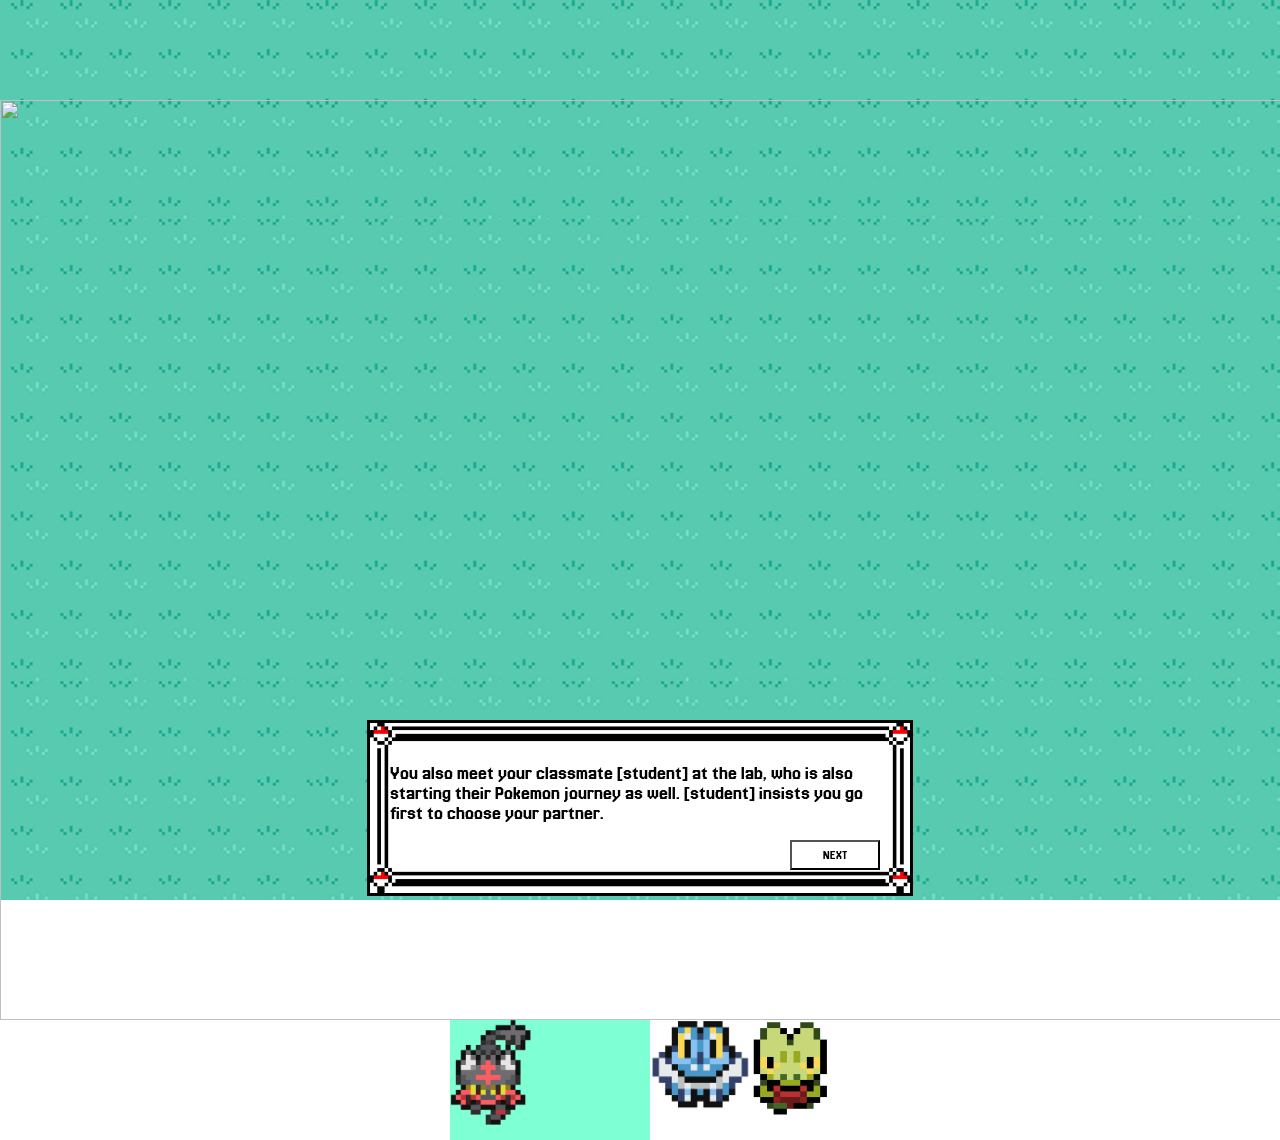
==== starter.html @ aa74a329 "im strugglingghfoidshngiore" ====
<!DOCTYPE html>
<html lang="en">

<head>
    <meta charset="UTF-8">
    <meta name="viewport" content="width=device-width, initial-scale=1.0">
    <title>Cart Adventure | Gameplay!</title>
    <link rel="stylesheet" href="style.css">
    <link href='https://fonts.googleapis.com/css?family=Jersey 20' rel='stylesheet'>
    <script src="app.js"></script>
</head>

<body class="gameplay">
    <div class="game2">
        <img id="image" src="bg2.png">
        <dialog class="dialouge" open>
            <p>Who would you like to pick?</p>
            <form method="dialog">
                <button>NEXT</button>
            </form>
        </dialog>
        <dialog class="dialouge" open>
            <p>You also meet your classmate [student] at the lab,
                who is also starting their Pokemon journey as well.
                [student] insists you go first to choose your partner.</p>
            <form method="dialog">
                <button>NEXT</button>
            </form>
        </dialog>

        <section class="starter-pick">
            <div class="litten">
                <img id="lit" src="lit.png">
            </div>
            <div class="froakie">
                <img id="frk" src="frk.png">
            </div>
            <div class="treecko">
                <img id="tck" src="tck.png">
            </div>

        </section>

    </div>


</body>

</html>
---- style.css ----
/* if there are COLORS in this css, create variables for them!!! */
:root {
    --button-color-prim: rgb(29, 44, 111);
    --button-color-sec: rgb(253, 255, 135);
    --text-color: rgb(255, 244, 94);
    --blue-box: #83B7FF;
}

body.title {
    background-image: url(Map.png);
    background-size: 100% 100%;
    background-position: center;
    background-repeat: no-repeat;
    background-attachment: fixed;
    margin: 0;
}

body.info {
    background-image: url(water-texture.png);
    background-size: 30px;
    background-position: center;
    background-repeat: repeat;
    background-attachment: fixed;
    margin: 0;
}

body.gameplay {
    background-image: url(grass-texture.png);
    background-size: 650px;
    background-position: center;
    background-repeat: repeat;
    background-attachment: fixed;
    margin: 0;
}

* {
    font-family: "Jersey 20", sans-serif;
}

/* title  page */
h1 {
    background-image: url(title.png);
    width: 872px;
    height: 360px;
    text-indent: -9999em;
    margin-left: auto;
    margin-right: auto;
}

#start {
    color: white;
    display: block;
    background-color: black;
    width: 100%;
    height: 96px;
    line-height: 96px;
    text-align: center;
    font-size: 65px;
    margin-left: auto;
    margin-right: auto;
    margin-top: 350px;
    border: none;
    text-decoration: none;
}

#start:hover {
    background-color: var(--button-color-prim);
    color: var(--button-color-sec);
    cursor: pointer;
}

/* info page */
/* input stuff */
#lab {
    width: 570px;
    height: 50px;
    background-color: var(--text-color);
    border: none;
    font-size: 30px;
}

#classmate {
    width: 570px;
    height: 50px;
    background-color: var(--text-color);
    border: none;
    font-size: 30px;
}

#teacher {
    width: 570px;
    height: 50px;
    background-color: var(--text-color);
    border: none;
    font-size: 30px;
}

#play {
    width: 302px;
    height: 55px;
    display: block;
    font-size: 40px;
    background-color: black;
    color: white;
    border: none;
    align-items: center;
    text-decoration: none;
    padding-top: 20px;
    align-self: center;
    margin-left: auto;
    margin-right: auto;
    margin-top: 50px;
}



#play:hover {
    background-color: var(--button-color-prim);
    color: var(--button-color-sec);
    cursor: pointer;
}

div.info {
    display: block;
    width: 1328px;
    height: 915px;
    background-color: var(--blue-box);
    align-self: center;
    text-align: center;
    margin-left: auto;
    margin-right: auto;
    font-size: 40px;

}




/* gameplay */
#image {
    width: 1324px;
    height: 920px;
    max-width: fit-content;
    display: flex;
    align-items: center;
    justify-content: center;
    background-position: center;
    margin-left: auto;
    margin-right: auto;
    margin-top: 100px;
}

.dialouge {
    height: 130px;
    width: 1290px;
    font-size: 20px;
    padding: 20px;
    width: 500px;
    word-wrap: break-word;
    margin-top: -300px;
    background-image: url(dialouge.png);
    background-size: 541px;
    max-width: fit-content;
}

button {
    height: 30px;
    width: 90px;
    background-color: white;
    margin-top: -30px;
    margin-left: 400px;
}

button:hover {
    font-size: 15px;
    transition: 0.5s;
}

a {
    text-decoration: none;
    color: black;
}



/*starter/pokemon pick */
.starter-pick {
    display: flex;
    justify-content: space-between;
    margin-left: 450px;
    margin-right: 450px;
}
.litten {
    display: block;
    width: 900px;
    height: 120px;
    background-color: aquamarine;
}
#lit {
    width: 95px;
    height: 105px;
    max-width: fit-content;
    margin: 0;
    
}
#frk {
    width: 100px;
    height: 90px;
    margin: 0;
}
#tck {
    width: 80px;
    height: 95px;
    margin: 0;
}
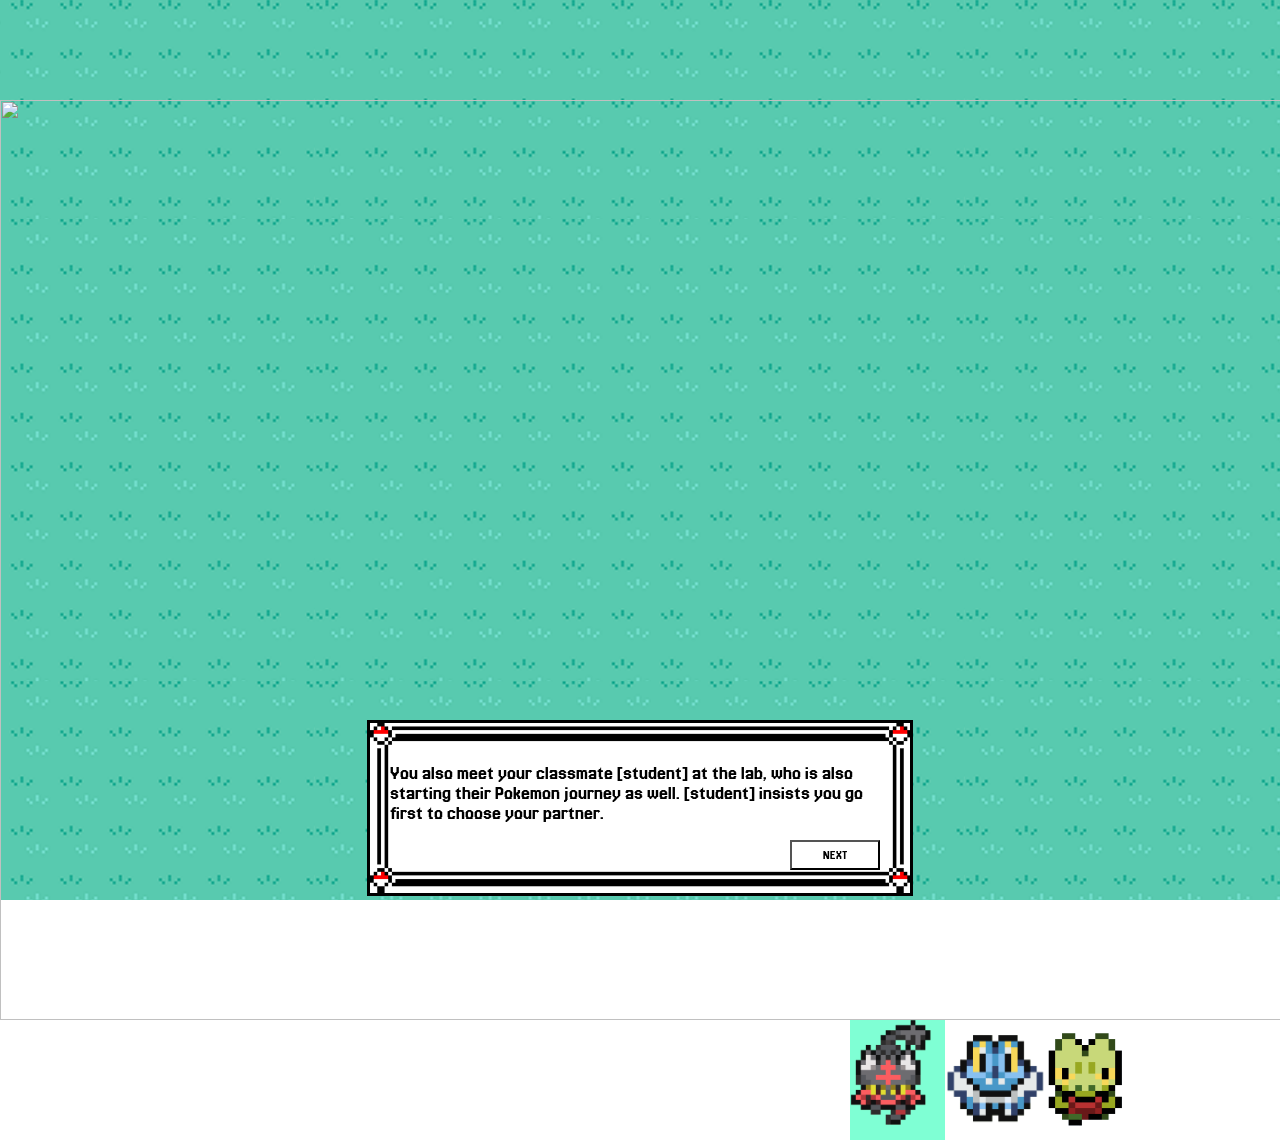
==== commit 88605dc6: "Text Experiment (desc) I tried to add priority to pokemon when you hover on one of the starters (bas" ====
--- a/starter.html
+++ b/starter.html
@@ -24,14 +24,17 @@
                 who is also starting their Pokemon journey as well.
                 [student] insists you go first to choose your partner.</p>
             <form method="dialog">
-                <button>NEXT</button>
+                <button onclick="NEXT()">NEXT</button>
             </form>
         </dialog>
 
-        <section class="starter-pick">
+<!-- Images reveal themselves after the text (so I did NOT do that)-->
+
+        <section ID="starter-pick">
             <div class="litten">
                 <img id="lit" src="lit.png">
             </div>
+
             <div class="froakie">
                 <img id="frk" src="frk.png">
             </div>
@@ -46,4 +49,5 @@
 
 </body>
 
-</html>+</html>
+ <!--attempting to add a messeage when you hover over a starter (Ta'rique)-->
--- a/style.css
+++ b/style.css
@@ -184,23 +184,25 @@
 
 
 /*starter/pokemon pick */
-.starter-pick {
+#starter-pick {
     display: flex;
     justify-content: space-between;
-    margin-left: 450px;
-    margin-right: 450px;
+    align-items: center;
+    margin-left: 850px;
+    margin-right: 950px;
 }
 .litten {
     display: block;
     width: 900px;
     height: 120px;
     background-color: aquamarine;
+    
 }
 #lit {
     width: 95px;
     height: 105px;
-    max-width: fit-content;
-    margin: 0;
+    max-width: fit-content; 
+    
     
 }
 #frk {
